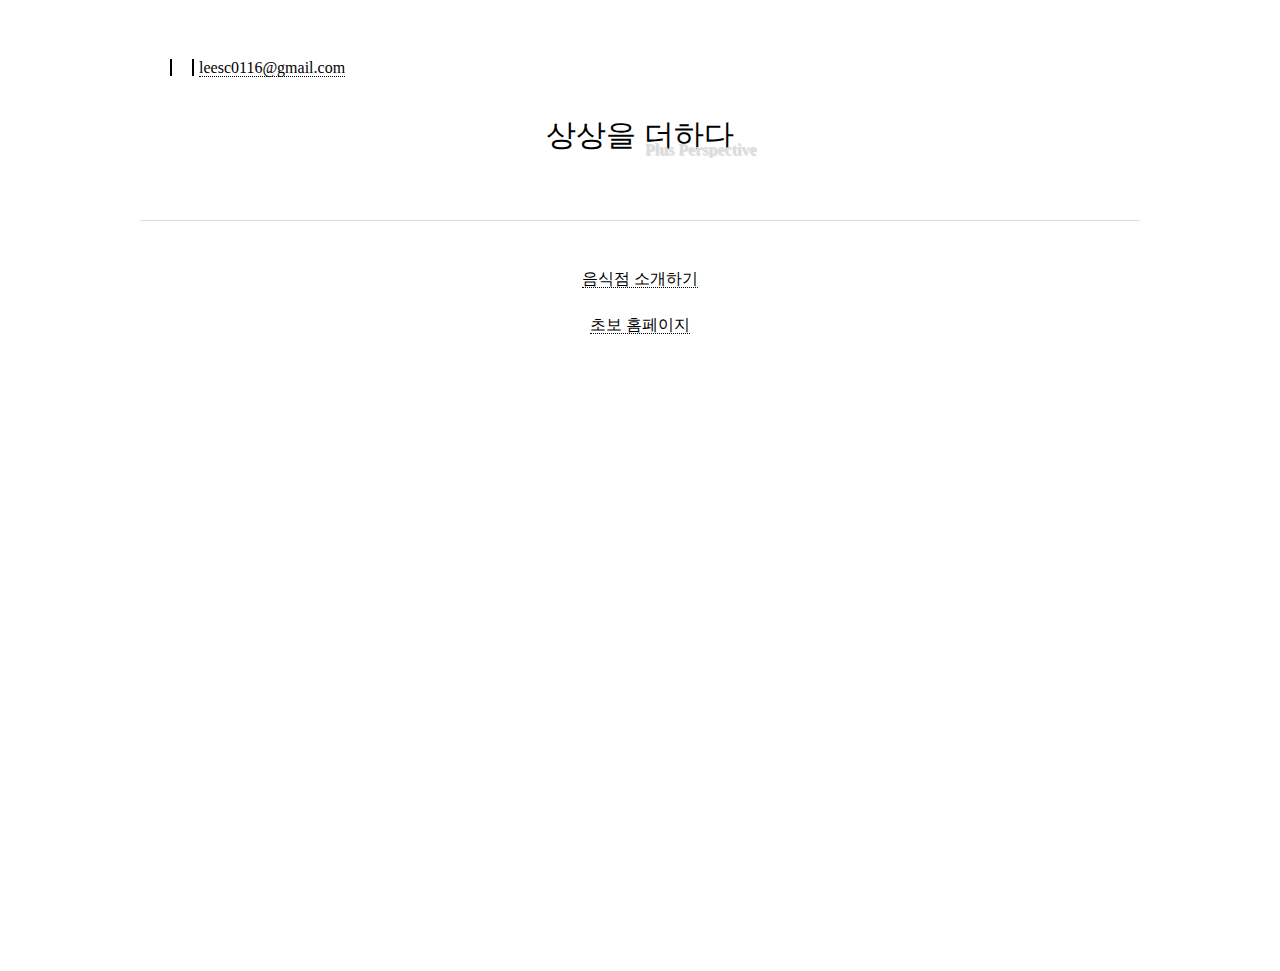
==== main.html @ de1df1f1 "First Portfolio page" ====
<!DOCTYPE html>
<html lang="en">
<head>
  <meta charset="UTF-8">
  <meta name="viewport" content="width=device-width, initial-scale=1.0">
  <meta http-equiv="X-UA-Compatible" content="ie=edge">
  <link rel="stylesheet" href="styles/main/css.css">
  <link rel="stylesheet" href="https://use.fontawesome.com/releases/v5.2.0/css/all.css" integrity="sha384-hWVjflwFxL6sNzntih27bfxkr27PmbbK/iSvJ+a4+0owXq79v+lsFkW54bOGbiDQ" crossorigin="anonymous">
  <title>Document</title>
</head>
<body>
  <div id="wrapper">
    <header>
      <div class="top-main">
        <h1><a href="main.html">상상을 더하다</a></h1>
          <span><i class="fas fa-plus-square"></i>Plus Perspective</span>
       </div>
          <div class="info">
          <span class="email">
            <a href="https://www.facebook.com/profile.php?id=100006883339244"><i class="fab fa-facebook-square"></i></a>
          </span>
          <span class="email">
            <a href="https://github.com/LeescNote"><i class="fab fa-github"></i></a>
          </span>
          <span>
            leesc0116@gmail.com
          </span>
        </div>
    </header>
    <main>
      <div class="mypage">
        <!-- 깃헙 페이지  -->
        <span><a href="https://Leescnote.github.io/My-page">음식점 소개하기</a></span>
        <span><a href="https://leescnote.github.io/My-page/test1">초보 홈페이지</a></span>
        </div>
    </main>

    </div>
</body>
</html>
---- styles/main/css.css ----
@import "MainStyle.css";
@import "reset1.css";
@import "media1.css";
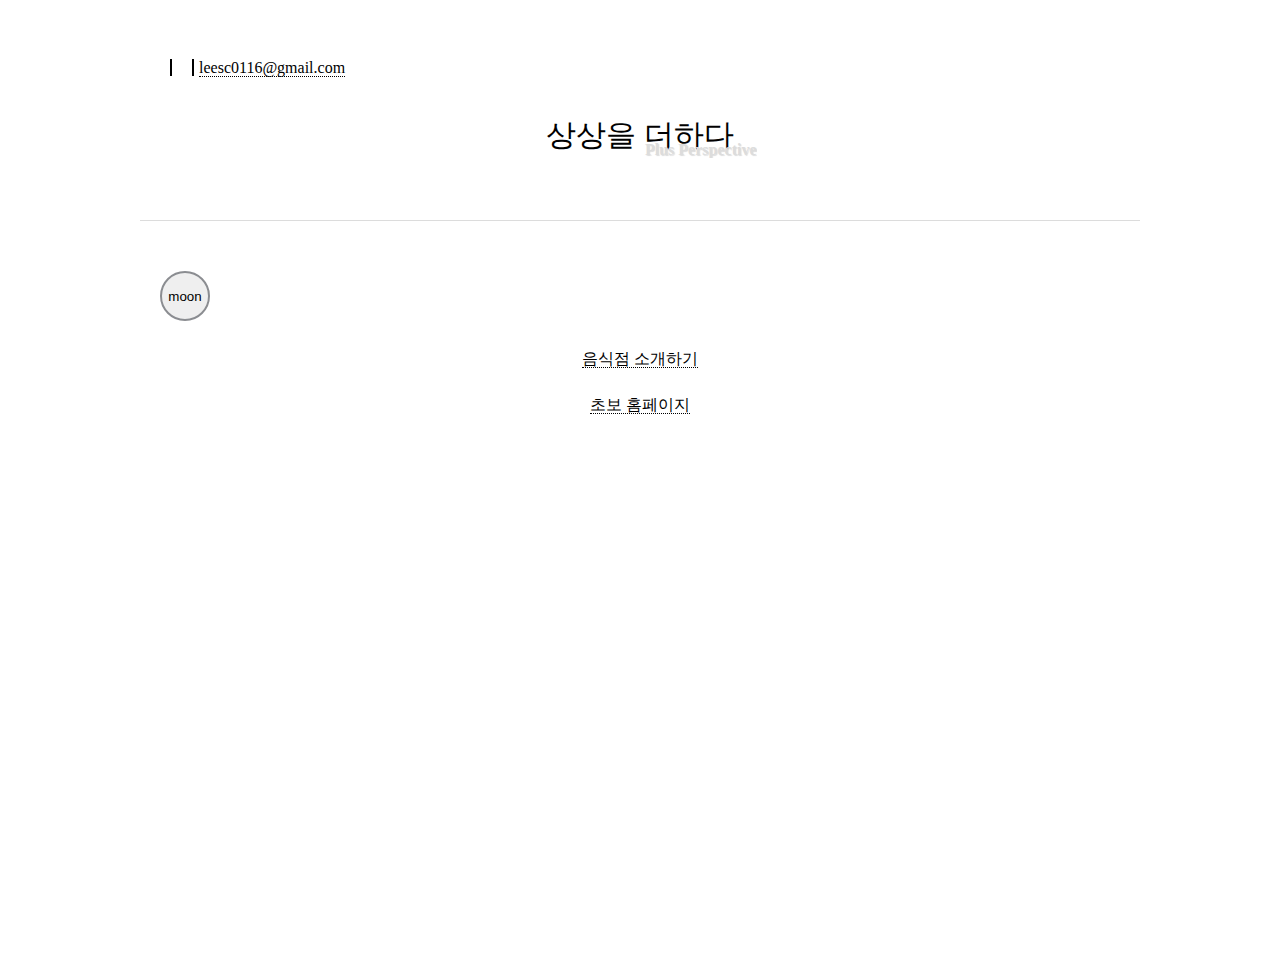
==== commit f94452f2: "버튼!" ====
--- a/main.html
+++ b/main.html
@@ -6,7 +6,7 @@
   <meta http-equiv="X-UA-Compatible" content="ie=edge">
   <link rel="stylesheet" href="styles/main/css.css">
   <link rel="stylesheet" href="https://use.fontawesome.com/releases/v5.2.0/css/all.css" integrity="sha384-hWVjflwFxL6sNzntih27bfxkr27PmbbK/iSvJ+a4+0owXq79v+lsFkW54bOGbiDQ" crossorigin="anonymous">
-  <title>Document</title>
+  <title>Plus Perspective</title>
 </head>
 <body>
   <div id="wrapper">
@@ -29,12 +29,24 @@
     </header>
     <main>
       <div class="mypage">
+        <input id="moon" type="button" value="moon" onclick="
+        if (document.querySelector('#moon').value === 'moon'){
+        document.querySelector('main').style.backgroundColor = 'black';
+        document.querySelector('main').style.color = 'white';
+        document.querySelector('#moon').value = 'sun';
+      }else{
+      document.querySelector('main').style.backgroundColor = 'white';
+      document.querySelector('main').style.color = 'black';
+      document.querySelector('#moon').value = 'moon';
+    }
+      ">
+
         <!-- 깃헙 페이지  -->
-        <span><a href="https://Leescnote.github.io/My-page">음식점 소개하기</a></span>
-        <span><a href="https://leescnote.github.io/My-page/test1">초보 홈페이지</a></span>
-        </div>
+        <ul>
+            <li><a href="https://Leescnote.github.io/My-page">음식점 소개하기</a></li>
+            <li><a href="https://leescnote.github.io/My-page/test1">초보 홈페이지</a></li>
+        </ul>
+      </div>
     </main>
-
-    </div>
 </body>
 </html>
--- a/styles/main/css.css
+++ b/styles/main/css.css
@@ -1,3 +1,4 @@
 @import "MainStyle.css";
 @import "reset1.css";
 @import "media1.css";
+@import url('https://fonts.googleapis.com/css?family=Open+Sans:400,600');
